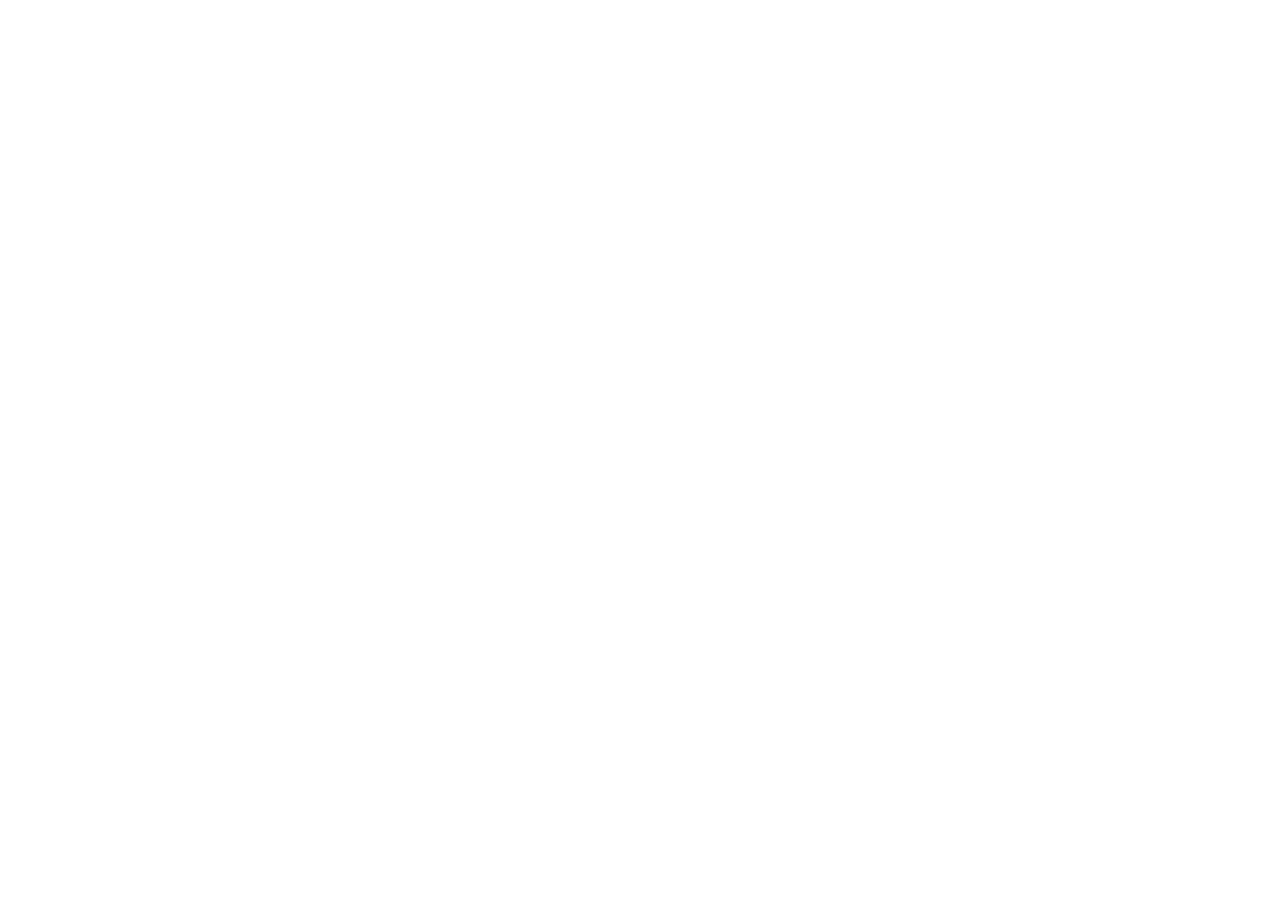
==== index.html @ 72f613b1 "basic set up of html, css, and js files; nothing fancy yet" ====
<!DOCTYPE html>
<html lang="en">
<head>
    <meta charset="UTF-8">
    <meta name="viewport" content="width=device-width, initial-scale=1.0">
    <meta http-equiv="X-UA-Compatible" content="ie=edge">
    <link
    href="https://fonts.googleapis.com/css?family=Amatic+SC:700|Josefin+Sans&display=swap"
    rel="stylesheet"
  />
  <link
    rel="stylesheet"
    href="https://stackpath.bootstrapcdn.com/font-awesome/4.7.0/css/font-awesome.min.css"
  />
  <link rel="stylesheet" href="style.css" />
    <title>Document</title>
</head>
<body>
 


<script src="questions.js"></script>
</body>
</html>
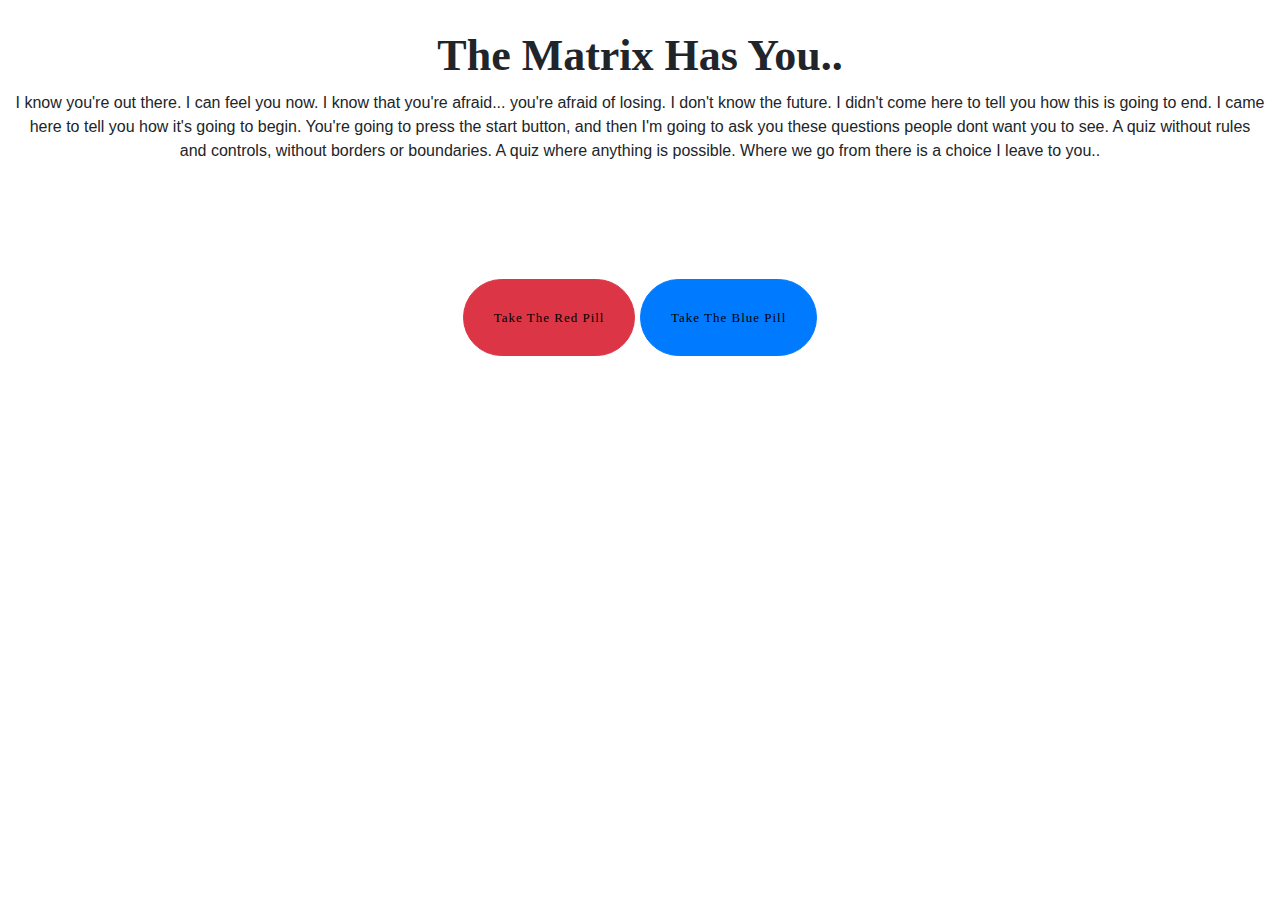
==== commit e3699ce5: "added new code, now is a matrix quiz based on matrix trivia" ====
--- a/index.html
+++ b/index.html
@@ -1,24 +1,48 @@
 <!DOCTYPE html>
-<html lang="en">
+<html>
+
 <head>
-    <meta charset="UTF-8">
-    <meta name="viewport" content="width=device-width, initial-scale=1.0">
-    <meta http-equiv="X-UA-Compatible" content="ie=edge">
-    <link
-    href="https://fonts.googleapis.com/css?family=Amatic+SC:700|Josefin+Sans&display=swap"
-    rel="stylesheet"
-  />
-  <link
-    rel="stylesheet"
-    href="https://stackpath.bootstrapcdn.com/font-awesome/4.7.0/css/font-awesome.min.css"
-  />
-  <link rel="stylesheet" href="style.css" />
-    <title>Document</title>
+    <title>Trivia Game</title>
+
+    <meta name="viewport" content="width=device-width, initial-scale=1">
+    <link rel="stylesheet" href="https://stackpath.bootstrapcdn.com/bootstrap/4.3.1/css/bootstrap.min.css"
+        integrity="sha384-ggOyR0iXCbMQv3Xipma34MD+dH/1fQ784/j6cY/iJTQUOhcWr7x9JvoRxT2MZw1T" crossorigin="anonymous">
+    <link rel="stylesheet" href="style.css">
+    <script src="https://code.jquery.com/jquery-3.4.1.min.js"
+        integrity="sha256-CSXorXvZcTkaix6Yvo6HppcZGetbYMGWSFlBw8HfCJo=" crossorigin="anonymous"></script>
+   
+
 </head>
+
 <body>
- 
+    <div class="container-fluid text-center" id="intro">
 
+        <h1> The Matrix Has You..</h1>
+        <p>  I know you're out there. I can feel you now. I know that you're afraid... you're afraid of losing. 
+        I don't know the future. I didn't come here to tell you how this is going to end. I came here to tell you how it's going 
+        to begin. You're going to press the start button, and then I'm going to ask you these questions people dont want you to see. 
+       A quiz without rules and controls, without borders or boundaries. A quiz where anything is possible. Where we go from there is a choice I leave to you..
+        </p>
 
-<script src="questions.js"></script>
+        <button id="start" type="button" class="btn btn-danger start-button"> Take The Red Pill </button>
+        <button id="codepage" type="button" class="btn btn-primary start-button"> <a href="bluepill.html">Take The Blue Pill </a></button>
+
+    </div>
+
+    
+    <div id="triviabox" class="container text-center">
+
+        <div id="display-time"><span id="timer"></span></div>
+
+        <div id="game" class="questions-style">
+            <div id="display-question"></div>
+            <div id="display-options"></div>
+            <div id="display-result"></div>        
+
+        </div>
+    </div>
+
+  <script src="script.js"></script>
 </body>
+
 </html>--- a/style.css
+++ b/style.css
@@ -0,0 +1,73 @@
+body {
+    background-image: url("../images/hsOZcTp.jpg");
+    background-size: cover;
+
+}
+a{
+    text-decoration:none;
+    color: black;
+}
+h1 {
+    font-family: Georgia, 'Times New Roman', Times, serif;
+    font-weight: bold;
+    font-size: 44px;
+    margin-top: 30px;
+}
+
+.start-button {
+    margin-top: 100px;
+}
+
+#display-time {
+    margin-top: 100px;   
+    font-family: Arial, Helvetica, sans-serif;
+    font-weight: bold;
+    font-size: 24px;
+}
+
+#game {
+    width: 600px;
+    margin-top: 100px;
+    margin-left: 250px;
+    font-size: 24px;
+    color: black;
+    font-family: Arial, Helvetica, sans-serif;
+    align-content: center;
+    
+}
+ 
+.choices {
+    padding: 10px;
+    margin-right: 20px;
+    width: 110px;
+    
+}
+
+#start{
+    font-family: Serif,Helvetica, sans-serif;
+    font-size: 13px;
+    color: black;
+    letter-spacing: 1px;
+    line-height: 15px;
+    border: 2px solid rgba(black);
+    border-radius: 40px;
+    padding:30px;
+    font-size:auto;
+}
+#codepage{
+    font-family: Serif,Helvetica, sans-serif;
+    text-decoration:none;
+    font-size: 13px;
+    color: black;
+    letter-spacing: 1px;
+    line-height: 15px;
+    border: 2px solid rgba(black);
+    border-radius: 40px;
+    padding:30px;
+    font-size:auto;
+}
+
+#display-question {
+    margin-bottom: 30px;
+}
+
